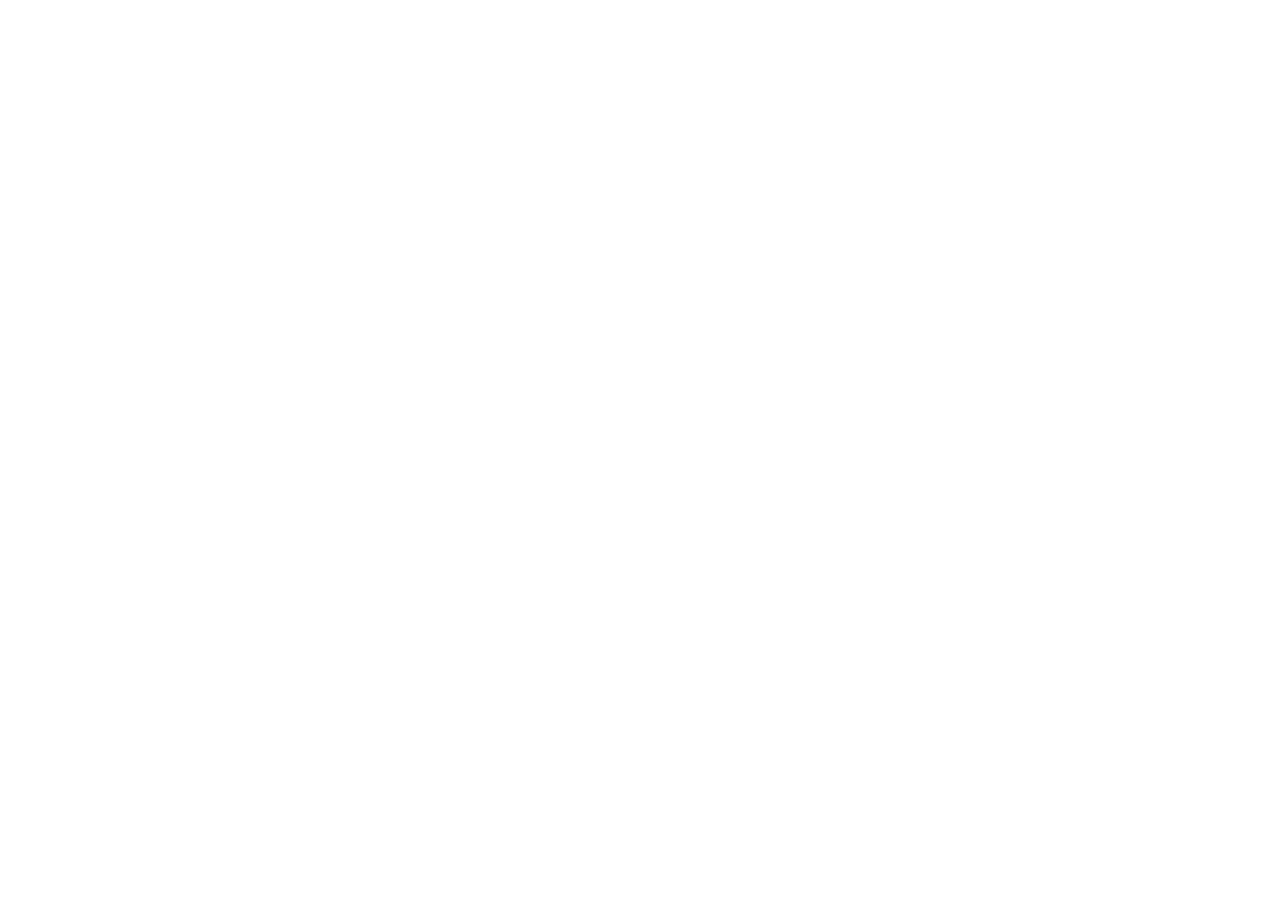
==== dialog.html @ b0ef83cd "回滚" ====
<!DOCTYPE html PUBLIC "-//W3C//DTD XHTML 1.0 Transitional//EN"
        "http://www.w3.org/TR/xhtml1/DTD/xhtml1-transitional.dtd">
<html xmlns="http://www.w3.org/1999/xhtml" lang="zh-CN">
<head>
    <meta http-equiv="Content-Type" content="text/html; charset=UTF-8"/>
    <meta http-equiv="Content-Language" content="zh-CN"/>
    <meta content="all" name="robots"/>
    <meta name="author" content="178518(at)gmail.com,赵云"/>
    <meta content="easyloader" name="keywords">
    <meta content="easyloader" name="description"/>
    <title>对话框</title>
</head>
<body>

<!--jquery核心文件-->
<script src="lovey/js/jquery.min.js" type="text/javascript" charset="utf-8"></script>
<!--外部插件-->
<script src="lovey/js/extplugins.js" type="text/javascript"></script>
<script type="text/javascript">
    //定制化插件的加载声明
    pluginloader.defPlugins = "a";
</script>
<!--懒加载核心js文件-->
<script src="lovey/js/easyloader.js" type="text/javascript"></script>
<script type="text/javascript">

    $(document).ready(function () {
        using("dialog", function () {

        });
    });
</script>
</body>
</html>
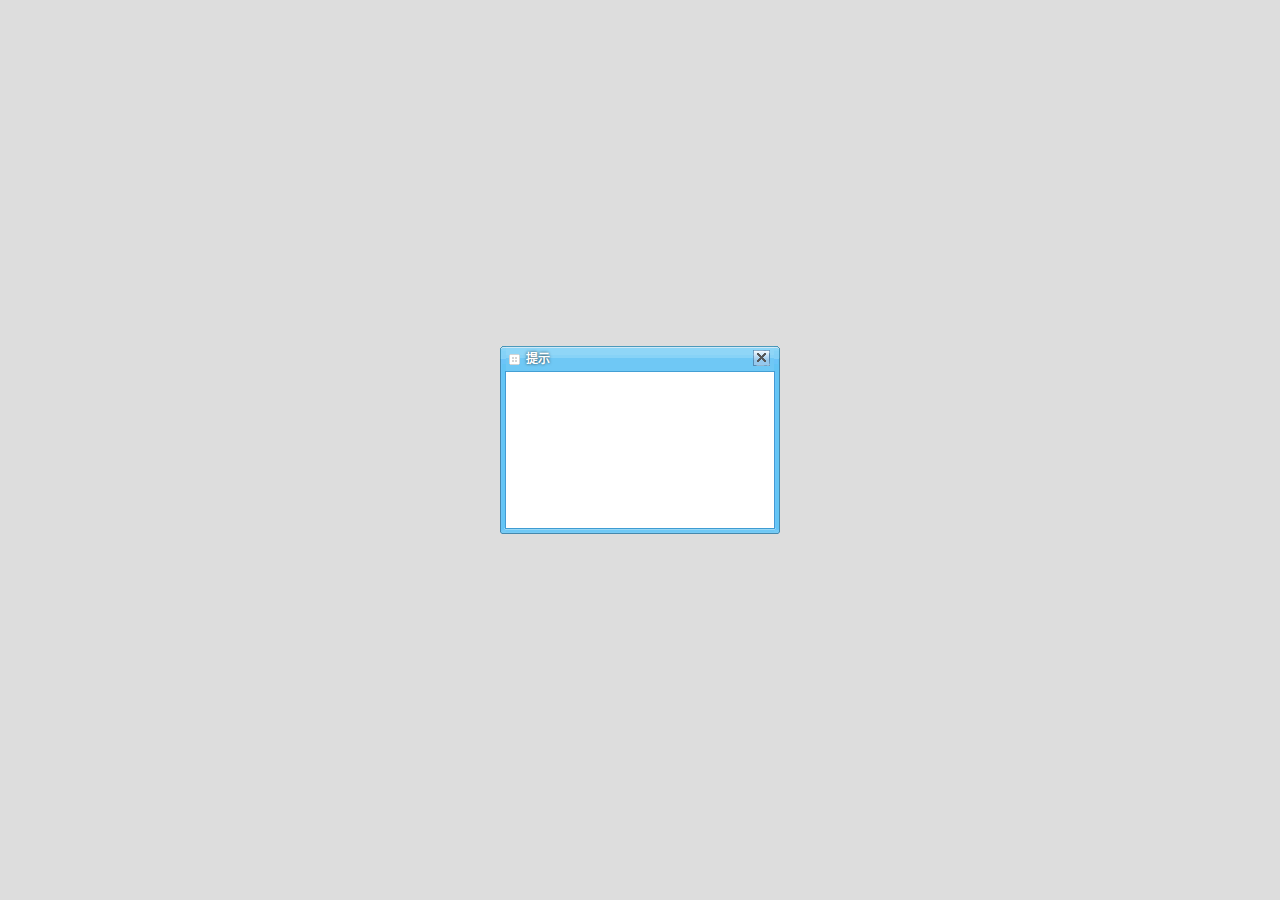
==== commit b6c13b12: "lovey ligerUI" ====
--- a/dialog.html
+++ b/dialog.html
@@ -8,25 +8,22 @@
     <meta name="author" content="178518(at)gmail.com,赵云"/>
     <meta content="easyloader" name="keywords">
     <meta content="easyloader" name="description"/>
+    <link href="lovey/js/plugins/ligerui/skins/Aqua/css/ligerui-all.css" rel="stylesheet" type="text/css" />
     <title>对话框</title>
 </head>
 <body>
 
 <!--jquery核心文件-->
 <script src="lovey/js/jquery.min.js" type="text/javascript" charset="utf-8"></script>
-<!--外部插件-->
-<script src="lovey/js/extplugins.js" type="text/javascript"></script>
-<script type="text/javascript">
-    //定制化插件的加载声明
-    pluginloader.defPlugins = "a";
-</script>
 <!--懒加载核心js文件-->
 <script src="lovey/js/easyloader.js" type="text/javascript"></script>
 <script type="text/javascript">
 
     $(document).ready(function () {
-        using("dialog", function () {
-
+        using(["dialog","drag","accrdion"], function () {
+            $.ligerDialog.open({
+                "url":"http://www.baidu.com"
+            })
         });
     });
 </script>
--- a/lovey/js/plugins/ligerui/skins/Aqua/css/ligerui-all.css
+++ b/lovey/js/plugins/ligerui/skins/Aqua/css/ligerui-all.css
@@ -0,0 +1,8 @@
+﻿@import url("ligerui-common.css");
+@import url("ligerui-dialog.css");
+@import url("ligerui-form.css");
+@import url("ligerui-grid.css");
+@import url("ligerui-layout.css");
+@import url("ligerui-menu.css");
+@import url("ligerui-tab.css");
+@import url("ligerui-tree.css");